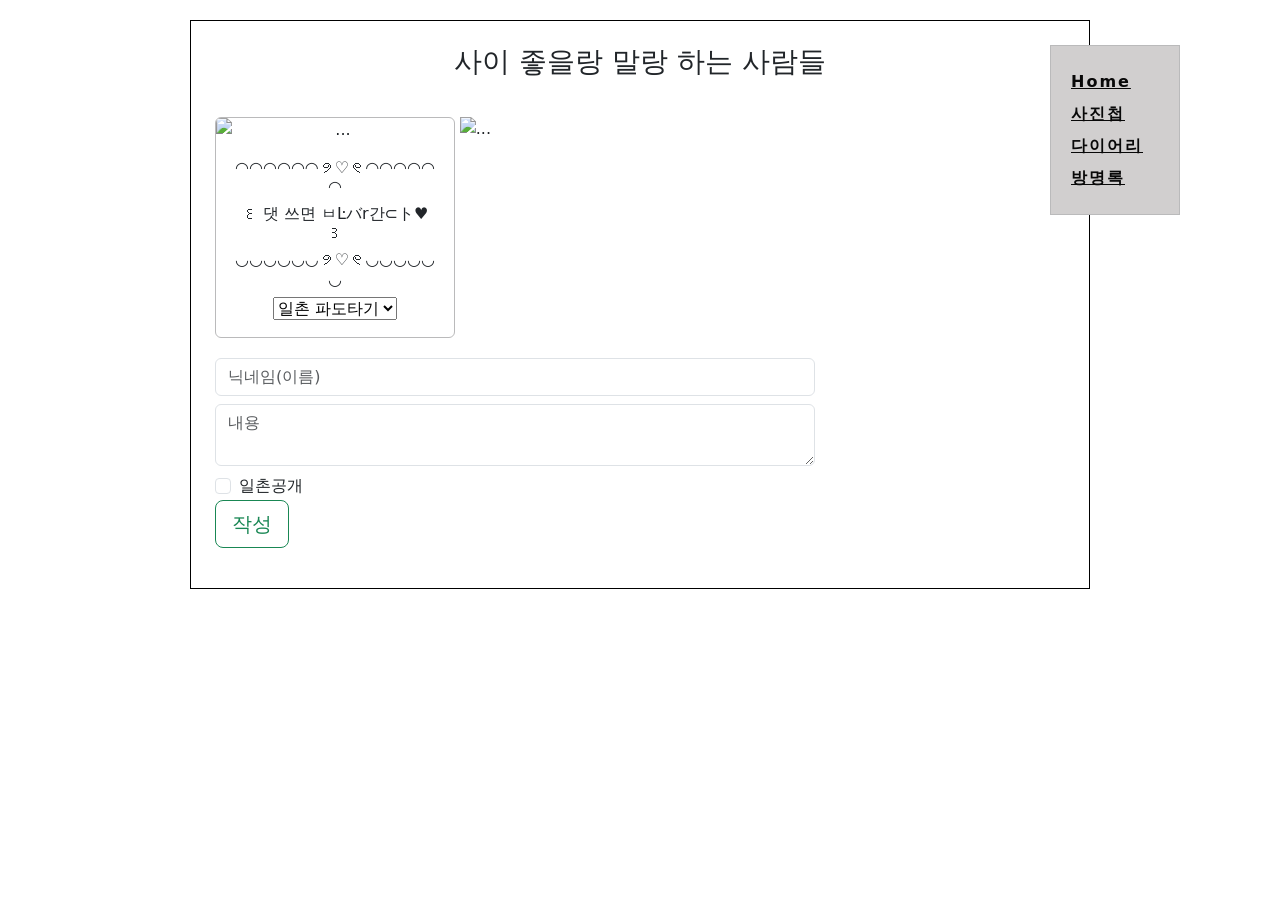
==== index.html @ 7c7132e2 "Feat: 첫번째 연습" ====
<!DOCTYPE html>
<html lang="ko">
  <head>
    <meta charset="UTF-8" />
    <title>♥유희의 방명록♥ 게시판</title>
    <link href="https://cdn.jsdelivr.net/npm/bootstrap@5.3.0/dist/css/bootstrap.min.css" rel="stylesheet">
    <link rel="stylesheet" href="style.css">
  </head>

  
  <body class="p-4">
    <ul>
        <li><a href="/index.php">Home</a></li>
        <li><a class="current" href="/html/intro">사진첩</a></li>
        <li><a href="/css/intro">다이어리</a></li>
        <li><a href="http://localhost:8000/homework">방명록</a></li>
    </ul>
    <h3 class="text-center">사이 좋을랑 말랑 하는 사람들</h3>
    <div class="row">
    <div class="col-sm-6 mb-3 mb-sm-0">
      <div class="card" style="width: 240px;">
      <img src="https://i.pinimg.com/736x/e8/fd/bf/e8fdbf0ed80d1f33662f244d905849bf.jpg" class="card-img-top" alt="...">
        <div class="card-body">
          <h6 class="card-text">◠◠◠◠◠◠୨♡୧◠◠◠◠◠◠</h6>
          <h6 class="card-text">꒰ 댓 쓰면 ㅂĿバr간⊂ト♥ ꒱</h6>
          <h6 class="card-text">◡◡◡◡◡◡୨♡୧◡◡◡◡◡◡</h6>
          <div class="dropdown">
            <select>
            <option value="">일촌 파도타기</option>
            <option value="1">일촌1</option>
            <option value="2">일촌2</option>
          </select>
          </div>
        </div>
      </div>
    </div>
    <div class="col-sm-6">
      <div class="card2" style="width: 250px;">
      <img src="https://i.pinimg.com/736x/96/a8/c4/96a8c43e9984d34e5e7ac4bfb55bd095.jpg" class="card-img-top" alt="...">
      </div>
    </div>
    </div>
    <div class ='postForm'>
    <form id="postForm" class="mb-3">
      <input
        type="text"
        id="title"
        placeholder="닉네임(이름)"
        class="form-control mb-2"
        required
      />

      <textarea
        id="content"
        placeholder="내용"
        class="form-control mb-2"
        required
      ></textarea>
      <div class="form-check">
      <input class="form-check-input" type="checkbox" value="" id="checkDefault">
      <label class="form-check-label" for="checkDefault">
        일촌공개
      </label>
      </div>
  
      <div class="find-btn">
        <button type="submit" class="btn btn-outline-success btn-lg"> 작성</button>
      </div>
      
    </form>
    </div>
    

    <div id="postList"></div>

    <script src="app.js"></script>
  </body>
</html>
---- style.css ----
body{
    height:100%;
    width: 900px;
    margin-left: auto;
    margin-right:auto;
    margin-top: 20px;
    margin-bottom:10px;
    border:1px solid black;
}
.postForm, .card mb-2{
    width: 600px;
}

.postList{
    
}
container-fluid{
    background-color: rgb(233, 201, 19);
    
}

.card{
    margin-top: 30px;
    margin-bottom:20px;
    box-shadow: 1px gray;
    text-align: center;
    border-color: rgb(186, 186, 187);
}
.card2{
    margin-top: 30px;
    width: 300px;
    > img {
        width: 450px;
        height: auto;
    }
}

.col-sm-6 {
    flex: 0 0 auto;
    width: 28%;
}

h4, button{
    text-align:center;
}

.find-btn{
	text-align: center;
    display :inline-block;
}
	
ul{
	list-style-type: none;
	background-color: #d1cfcf;
	padding: 20px;
    border: 1px solid rgb(186, 186, 187);
	margin:0;
	width: 130px;
    margin-left:auto;
    position: fixed;
    right:100px;
    display:block;
    text-align: left;
    font-weight: bold;
    
}

li a {
		background-color: #d1cfcf;
		color:rgb(8, 8, 8);
        letter-spacing: 2px;
        line-height: 2;
		}
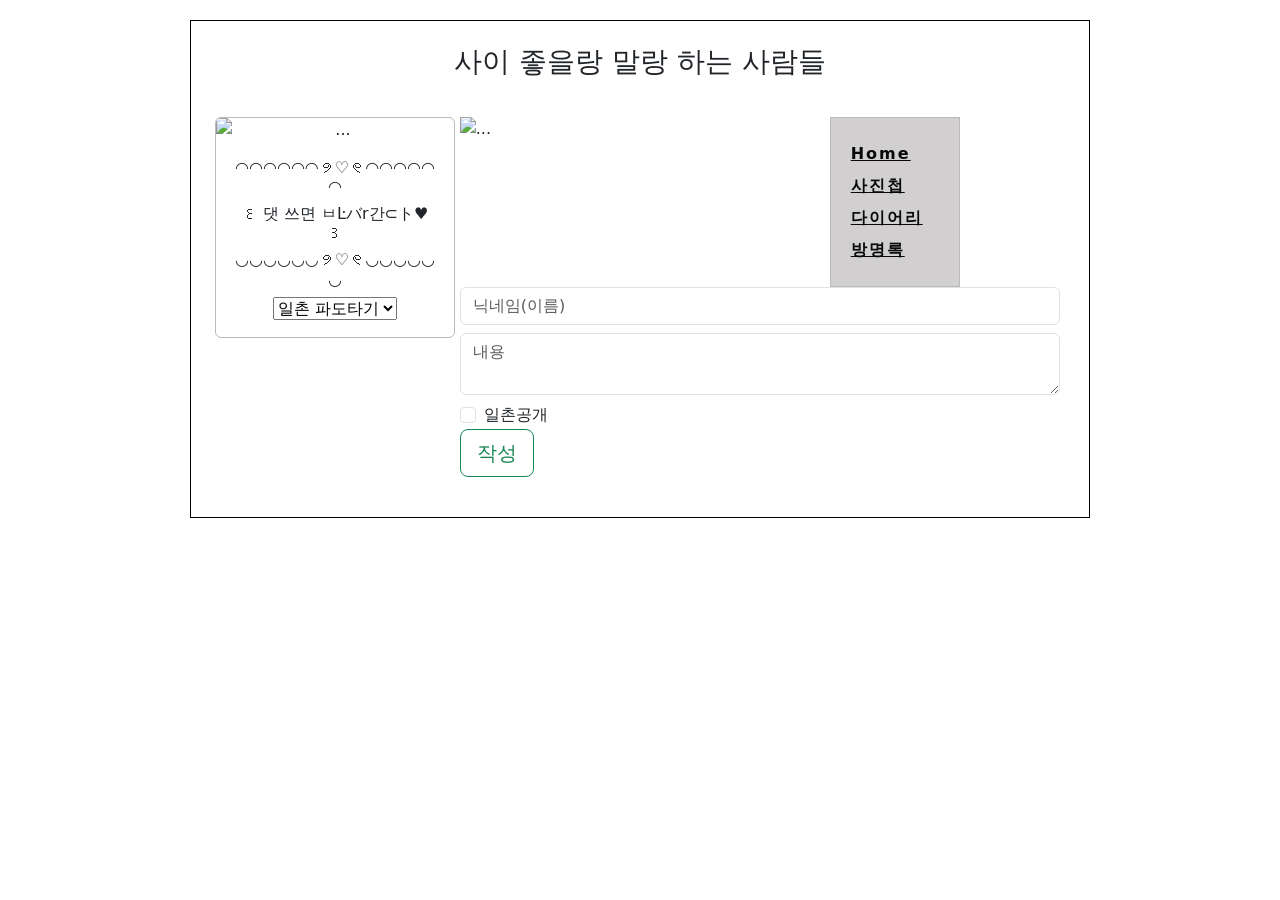
==== commit c3802ad4: "Fix : 요청사항 수정, 확인 필요" ====
--- a/index.html
+++ b/index.html
@@ -3,76 +3,98 @@
   <head>
     <meta charset="UTF-8" />
     <title>♥유희의 방명록♥ 게시판</title>
-    <link href="https://cdn.jsdelivr.net/npm/bootstrap@5.3.0/dist/css/bootstrap.min.css" rel="stylesheet">
-    <link rel="stylesheet" href="style.css">
+    <link
+      href="https://cdn.jsdelivr.net/npm/bootstrap@5.3.0/dist/css/bootstrap.min.css"
+      rel="stylesheet"
+    />
+    <link rel="stylesheet" href="style.css" />
   </head>
 
-  
   <body class="p-4">
-    <ul>
-        <li><a href="/index.php">Home</a></li>
-        <li><a class="current" href="/html/intro">사진첩</a></li>
-        <li><a href="/css/intro">다이어리</a></li>
-        <li><a href="http://localhost:8000/homework">방명록</a></li>
-    </ul>
     <h3 class="text-center">사이 좋을랑 말랑 하는 사람들</h3>
+
     <div class="row">
-    <div class="col-sm-6 mb-3 mb-sm-0">
-      <div class="card" style="width: 240px;">
-      <img src="https://i.pinimg.com/736x/e8/fd/bf/e8fdbf0ed80d1f33662f244d905849bf.jpg" class="card-img-top" alt="...">
-        <div class="card-body">
-          <h6 class="card-text">◠◠◠◠◠◠୨♡୧◠◠◠◠◠◠</h6>
-          <h6 class="card-text">꒰ 댓 쓰면 ㅂĿバr간⊂ト♥ ꒱</h6>
-          <h6 class="card-text">◡◡◡◡◡◡୨♡୧◡◡◡◡◡◡</h6>
-          <div class="dropdown">
-            <select>
-            <option value="">일촌 파도타기</option>
-            <option value="1">일촌1</option>
-            <option value="2">일촌2</option>
-          </select>
+      <!-- <div class="aaa"> -->
+      <div class="col-sm-6 mb-3 mb-sm-0">
+        <div class="card" style="width: 240px">
+          <img
+            src="https://i.pinimg.com/736x/e8/fd/bf/e8fdbf0ed80d1f33662f244d905849bf.jpg"
+            class="card-img-top"
+            alt="..."
+          />
+
+          <div class="card-body">
+            <h6 class="card-text">◠◠◠◠◠◠୨♡୧◠◠◠◠◠◠</h6>
+            <h6 class="card-text">꒰ 댓 쓰면 ㅂĿバr간⊂ト♥ ꒱</h6>
+            <h6 class="card-text">◡◡◡◡◡◡୨♡୧◡◡◡◡◡◡</h6>
+            <div class="dropdown">
+              <select>
+                <option value="">일촌 파도타기</option>
+                <option value="1">일촌1</option>
+                <option value="2">일촌2</option>
+                <option value="2">일촌2</option>
+              </select>
+            </div>
           </div>
         </div>
       </div>
-    </div>
-    <div class="col-sm-6">
-      <div class="card2" style="width: 250px;">
-      <img src="https://i.pinimg.com/736x/96/a8/c4/96a8c43e9984d34e5e7ac4bfb55bd095.jpg" class="card-img-top" alt="...">
+      <!-- </div> -->
+
+      <div class="col-sm-6">
+        <div class="card2">
+          <img
+            src="https://i.pinimg.com/736x/96/a8/c4/96a8c43e9984d34e5e7ac4bfb55bd095.jpg"
+            class="card-img-top"
+            alt="..."
+          />
+          <div class="card-menu">
+            <ul>
+              <li><a href="/index.php">Home</a></li>
+              <li><a class="current" href="/html/intro">사진첩</a></li>
+              <li><a href="/css/intro">다이어리</a></li>
+              <li><a href="http://localhost:8000/homework">방명록</a></li>
+            </ul>
+          </div>
+        </div>
+        <div class="postForm">
+          <form id="postForm" class="mb-3">
+            <input
+              type="text"
+              id="title"
+              placeholder="닉네임(이름)"
+              class="form-control mb-2"
+              required
+            />
+
+            <textarea
+              id="content"
+              placeholder="내용"
+              class="form-control mb-2"
+              required
+            ></textarea>
+            <div class="form-check">
+              <input
+                class="form-check-input"
+                type="checkbox"
+                value=""
+                id="checkDefault"
+              />
+              <label class="form-check-label" for="checkDefault">
+                일촌공개
+              </label>
+            </div>
+
+            <div class="find-btn">
+              <button type="submit" class="btn btn-outline-success btn-lg">
+                작성
+              </button>
+            </div>
+          </form>
+          <div id="postList"></div>
+        </div>
       </div>
     </div>
-    </div>
-    <div class ='postForm'>
-    <form id="postForm" class="mb-3">
-      <input
-        type="text"
-        id="title"
-        placeholder="닉네임(이름)"
-        class="form-control mb-2"
-        required
-      />
-
-      <textarea
-        id="content"
-        placeholder="내용"
-        class="form-control mb-2"
-        required
-      ></textarea>
-      <div class="form-check">
-      <input class="form-check-input" type="checkbox" value="" id="checkDefault">
-      <label class="form-check-label" for="checkDefault">
-        일촌공개
-      </label>
-      </div>
-  
-      <div class="find-btn">
-        <button type="submit" class="btn btn-outline-success btn-lg"> 작성</button>
-      </div>
-      
-    </form>
-    </div>
-    
-
-    <div id="postList"></div>
 
     <script src="app.js"></script>
   </body>
-</html>+</html>
--- a/style.css
+++ b/style.css
@@ -1,73 +1,87 @@
-body{
-    height:100%;
-    width: 900px;
-    margin-left: auto;
-    margin-right:auto;
-    margin-top: 20px;
-    margin-bottom:10px;
-    border:1px solid black;
+body {
+  height: 100%;
+  width: 900px;
+  margin-left: auto;
+  margin-right: auto;
+  margin-top: 20px;
+  margin-bottom: 10px;
+  border: 1px solid black;
 }
-.postForm, .card mb-2{
-    width: 600px;
+.postForm,
+.card mb-2 {
+  width: 600px;
 }
 
-.postList{
-    
-}
-container-fluid{
-    background-color: rgb(233, 201, 19);
-    
+#postList {
+  width: 450px;
 }
 
-.card{
-    margin-top: 30px;
-    margin-bottom:20px;
-    box-shadow: 1px gray;
-    text-align: center;
-    border-color: rgb(186, 186, 187);
+container-fluid {
+  background-color: rgb(233, 201, 19);
 }
-.card2{
-    margin-top: 30px;
-    width: 300px;
-    > img {
-        width: 450px;
-        height: auto;
-    }
+
+.card {
+  margin-top: 30px;
+  margin-bottom: 20px;
+  box-shadow: 1px gray;
+  text-align: center;
+  border-color: rgb(186, 186, 187);
+}
+.card2 {
+  margin-top: 30px;
+  width: 500px;
+  display: flex;
+  > img {
+    width: 500px;
+    height: auto;
+  }
+}
+
+.card-menu {
+  display: flex;
+  justify-content: flex-end;
+  margin-left: 65px;
 }
 
 .col-sm-6 {
-    flex: 0 0 auto;
-    width: 28%;
+  width: 28%;
 }
 
-h4, button{
-    text-align:center;
+h4,
+button {
+  text-align: center;
 }
 
-.find-btn{
-	text-align: center;
-    display :inline-block;
+.aaa {
 }
-	
-ul{
-	list-style-type: none;
-	background-color: #d1cfcf;
-	padding: 20px;
-    border: 1px solid rgb(186, 186, 187);
-	margin:0;
-	width: 130px;
-    margin-left:auto;
-    position: fixed;
-    right:100px;
-    display:block;
-    text-align: left;
-    font-weight: bold;
-    
+
+.find-btn {
+  text-align: center;
+  display: inline-block;
+}
+
+ul {
+  list-style-type: none;
+  background-color: #d1cfcf;
+  padding: 20px;
+  border: 1px solid rgb(186, 186, 187);
+  margin: 0;
+  width: 130px;
+  margin-left: auto;
+  /* position: fixed; */
+  right: 100px;
+  display: block;
+  text-align: left;
+  font-weight: bold;
 }
 
 li a {
-		background-color: #d1cfcf;
-		color:rgb(8, 8, 8);
-        letter-spacing: 2px;
-        line-height: 2;
-		}
+  background-color: #d1cfcf;
+  color: rgb(8, 8, 8);
+  letter-spacing: 2px;
+  line-height: 2;
+}
+
+.card-img-top {
+  display: block;
+}
